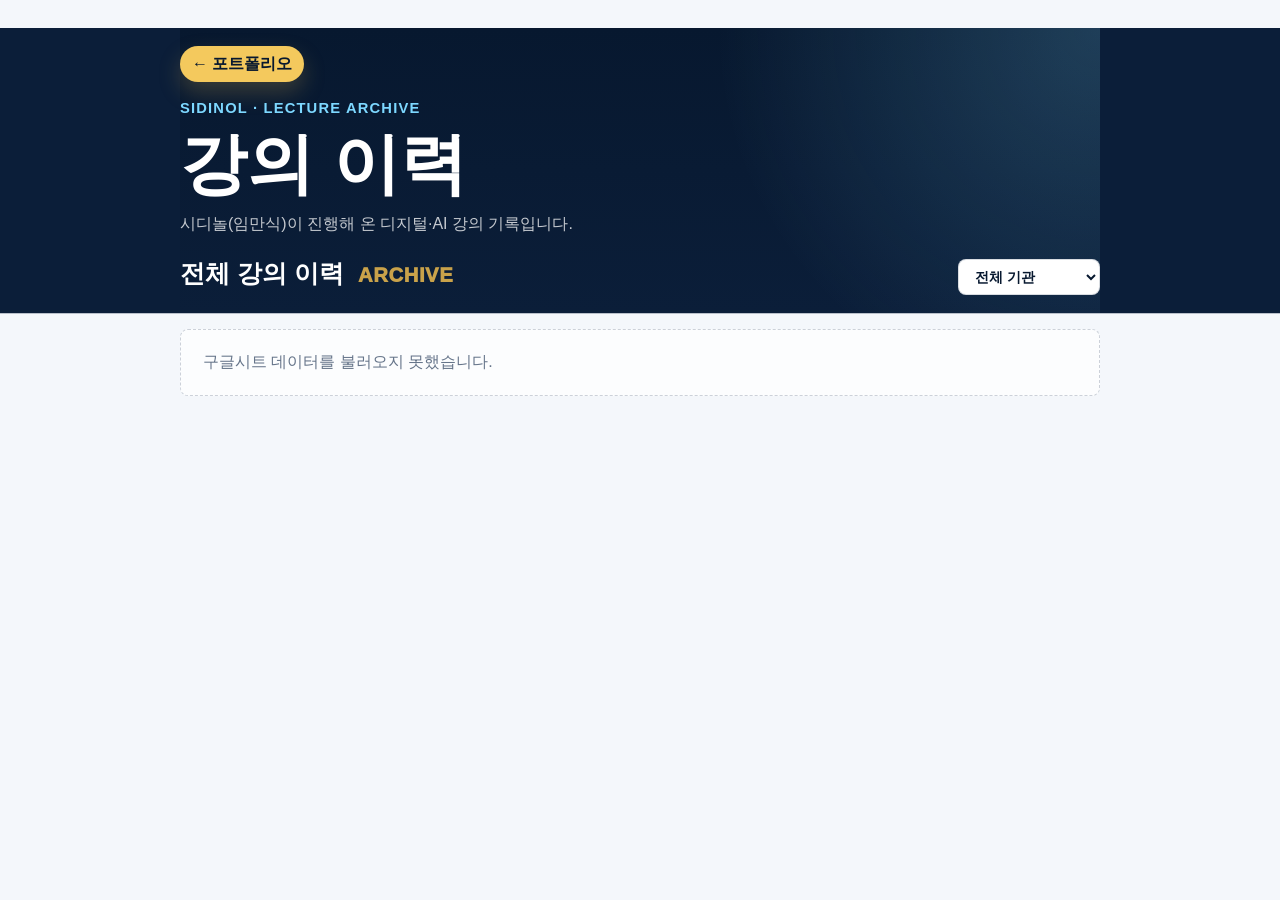
==== history.html @ 789c51dd "Add files via upload" ====
<!doctype html>
<html lang="ko">
  <head>
    <meta charset="UTF-8" />
    <meta name="viewport" content="width=device-width, initial-scale=1.0" />
    <title>강의 이력 | 시디놀</title>
    <link rel="stylesheet" href="./style.css" />
  </head>
  <body data-page="history">
    <main class="page history-page">
      <section class="history-hero">
        <a class="back-link" href="./index.html">← 포트폴리오</a>
        <p class="eyebrow">SIDINOL · Lecture Archive</p>
        <h1>강의 이력</h1>
        <p>시디놀(임만식)이 진행해 온 디지털·AI 강의 기록입니다.</p>
        <div class="section-title">
          <h2>전체 강의 이력 <span class="label-archive">Archive</span></h2>
          <select class="history-filter" id="historyFilter" aria-label="강의 이력 기관 필터">
            <option value="">전체 기관</option>
          </select>
        </div>
      </section>

      <section class="course-section" id="past-section">
        <div class="course-list compact" id="pastCourses"></div>
      </section>
    </main>

    <div class="modal" id="courseModal" aria-hidden="true">
      <div class="modal-backdrop" data-close-modal></div>
      <article class="modal-panel" role="dialog" aria-modal="true" aria-labelledby="modalTitle">
        <button class="modal-close" type="button" aria-label="닫기" data-close-modal>×</button>
        <div class="badge-row" id="modalBadges"></div>
        <h3 id="modalTitle"></h3>
        <div class="modal-meta" id="modalMeta"></div>
        <p class="modal-summary" id="modalSummary"></p>
        <div class="tag-row" id="modalTags"></div>
        <div id="modalApply"></div>
      </article>
    </div>

    <script src="./app.js"></script>
  </body>
</html>
---- style.css ----
:root {
  --navy: #07182f;
  --navy-2: #0d2748;
  --navy-3: #12365f;
  --ink: #122033;
  --muted: #66758a;
  --line: rgba(14, 38, 70, 0.12);
  --paper: #f4f7fb;
  --card: #ffffff;
  --blue: #2d74da;
  --cyan: #7dd8ff;
  --gold: #c9a24a;
  --green: #2c956b;
  --orange: #d8793c;
  --shadow: 0 22px 54px rgba(7, 24, 47, 0.14);
}

* {
  box-sizing: border-box;
}

html {
  scroll-behavior: smooth;
}

body {
  margin: 0;
  background:
    radial-gradient(circle at top right, rgba(125, 216, 255, 0.24), transparent 28rem),
    linear-gradient(180deg, #07182f 0, #0b1e39 440px, var(--paper) 441px);
  color: var(--ink);
  font-family:
    Pretendard,
    -apple-system,
    BlinkMacSystemFont,
    "Segoe UI",
    sans-serif;
}

body[data-page="history"] {
  background: var(--paper);
}

.page {
  width: min(100%, 1100px);
  margin: 0 auto;
  padding: 28px 20px 72px;
}

.hero {
  min-height: 300px;
  display: grid;
  align-content: center;
  padding: 12px 0 12px;
  color: #fff;
}

.hero-grid {
  display: grid;
  grid-template-columns: minmax(0, 1fr) 360px;
  align-items: center;
  gap: 28px;
}

.hero-copy {
  position: relative;
}

.lead-row {
  display: grid;
  grid-template-columns: minmax(0, 1fr) 92px;
  align-items: stretch;
  gap: 12px;
  margin-top: 20px;
}

.hero-photo {
  width: 92px;
  height: 100%;
  min-height: 100%;
  border: 2px solid rgba(255, 255, 255, 0.72);
  border-radius: 999px;
  object-fit: cover;
  object-position: center 28%;
  box-shadow: 0 12px 24px rgba(4, 17, 35, 0.32);
}

.eyebrow {
  margin: 0 0 14px;
  color: var(--cyan);
  font-size: 0.92rem;
  font-weight: 900;
  letter-spacing: 0.08em;
  text-transform: uppercase;
}

h1,
h2,
h3,
p {
  margin: 0;
}

h1 {
  max-width: 820px;
  font-size: clamp(2.35rem, 7vw, 4.8rem);
  line-height: 1.02;
  letter-spacing: 0;
}

.lead {
  max-width: 680px;
  color: rgba(255, 255, 255, 0.76);
  font-size: 1.08rem;
  line-height: 1.68;
}

.hero-actions {
  display: flex;
  flex-wrap: wrap;
  gap: 10px;
  margin-top: 24px;
}

.hero-actions a,
.profile-links a {
  display: inline-flex;
  align-items: center;
  justify-content: center;
  min-height: 42px;
  padding: 0 10px;
  border-radius: 8px;
  background: #fff;
  color: var(--navy);
  text-decoration: none;
  font-weight: 900;
}

.hero-actions a + a {
  background: rgba(255, 255, 255, 0.12);
  color: #fff;
  box-shadow: inset 0 0 0 1px rgba(255, 255, 255, 0.26);
}

.hero-actions .history-action {
  background: #f4c95d;
  color: #07182f;
  box-shadow: 0 10px 22px rgba(201, 162, 74, 0.26);
}

.profile-card {
  border: 1px solid rgba(255, 255, 255, 0.18);
  border-radius: 8px;
  background: linear-gradient(160deg, #12365f 0%, #1d5d8f 100%);
  padding: 14px 22px 22px;
  backdrop-filter: blur(14px);
  box-shadow: 0 22px 42px rgba(4, 17, 35, 0.28);
  transform: translateY(-6px);
}

.profile-card strong {
  display: block;
  margin-bottom: 10px;
  color: #ffffff;
  font-size: 1.18rem;
}

.profile-card p {
  color: rgba(255, 255, 255, 0.82);
  line-height: 1.58;
}

.profile-links {
  display: flex;
  flex-wrap: wrap;
  gap: 6px;
  margin-top: 18px;
}

.profile-links a {
  display: inline-flex;
  align-items: center;
  justify-content: center;
  width: 38px;
  height: 38px;
  border-radius: 50%;
  background: #ffffff;
  color: #06152b;
  font-size: 1rem;
  font-weight: 900 !important;
  letter-spacing: 0.01em;
  text-decoration: none;
  box-shadow: 0 8px 18px rgba(0, 0, 0, 0.14);
}

.brand-link img {
  width: 19px;
  height: 19px;
  display: block;
}

.profile-links .news-link {
  position: relative;
  width: 52px;
  border-radius: 8px;
  color: var(--navy);
}

.featured-course-preview {
  display: flex;
  flex-direction: column;
  gap: 10px;
  margin: 0 0 10px;
  overflow: visible;
}

.featured-course-item {
  display: grid;
  grid-template-columns: 92px minmax(0, 1fr) auto;
  align-items: center;
  gap: 18px;
  padding: 8px 18px;
  border: 1px solid rgba(255, 210, 205, 0.32);
  border-radius: 8px;
  background: linear-gradient(135deg, #6e2833, #9a3d46);
  box-shadow: 0 18px 36px rgba(90, 28, 38, 0.2);
  color: #fff;
  overflow: visible;
}

.featured-course-preview[hidden] {
  display: none;
}

.featured-course-preview h2 {
  color: #fff;
  font-size: 1.36rem;
}

.featured-course-date {
  margin-top: 5px;
  color: rgba(255, 255, 255, 0.76);
  font-size: 0.88rem;
  font-weight: 750;
}

.featured-course-date strong {
  margin-left: 5px;
  color: #fff5e9;
  font-weight: 950;
}

.featured-course-stamp {
  display: grid;
  place-items: center;
  width: 82px;
  height: 82px;
  border-radius: 28% 44% 34% 46%;
  background: linear-gradient(135deg, #f06a4e, #cf3543);
  outline: 3px solid rgba(255, 244, 224, 0.84);
  outline-offset: -8px;
  color: #fff;
  font-size: 0.98rem;
  font-weight: 950;
  line-height: 1.05;
  text-align: center;
  transform: rotate(-5deg);
  box-shadow: 0 7px 16px rgba(73, 16, 23, 0.26);
}

.featured-course-link {
  border: 0;
  cursor: pointer;
  display: inline-flex;
  flex: 0 0 auto;
  align-items: center;
  justify-content: center;
  min-height: 40px;
  padding: 0 14px;
  border-radius: 8px;
  background: #fff6f4;
  color: #762d37;
  font-weight: 900;
  text-decoration: none;
}

.news-link em {
  display: inline-block;
  min-width: 28px;
  color: #1d5d8f;
  font-size: 0.9rem;
  font-style: normal;
  font-weight: 950;
  line-height: 1;
  white-space: nowrap;
  writing-mode: horizontal-tb;
}

.news-link span {
  position: absolute;
  right: -3px;
  bottom: -3px;
  z-index: 1;
  display: grid;
  place-items: center;
  width: 18px;
  height: 18px;
  border-radius: 50%;
  background: var(--blue);
  color: #fff;
  font-size: 0.72rem;
  font-weight: 950;
}

.stats {
  display: grid;
  grid-template-columns: repeat(2, minmax(0, 1fr));
  gap: 10px;
  margin: 0 0 10px;
  position: relative;
  z-index: 2;
}

.stat-card,
.course-card {
  border: 1px solid var(--line);
  border-radius: 8px;
  background: rgba(255, 255, 255, 0.94);
  box-shadow: var(--shadow);
}

.stat-card {
  display: grid;
  grid-template-columns: 1fr auto;
  align-items: center;
  gap: 8px;
  min-height: 58px;
  padding: 12px 14px;
  backdrop-filter: blur(10px);
  text-decoration: none;
}

.stat-card strong {
  display: block;
  color: var(--navy);
  font-size: 1.55rem;
  line-height: 1;
}

.stat-card span {
  color: var(--muted);
  font-size: 0.9rem;
  font-weight: 800;
}

.stat-card .stat-open {
  color: #d64242;
}

.stat-card .stat-now {
  color: var(--blue);
}

.stat-card .stat-archive {
  color: var(--gold);
}

.history-page {
  max-width: 960px;
}

.history-hero {
  padding: 18px 0 18px;
  background:
    radial-gradient(circle at top right, rgba(125, 216, 255, 0.2), transparent 24rem),
    linear-gradient(180deg, #07182f 0, #0b1e39 100%);
  box-shadow: 0 0 0 100vmax #0b1e39;
  clip-path: inset(0 -100vmax);
  color: #fff;
}

.history-hero h1 {
  font-size: clamp(2.2rem, 8vw, 4.2rem);
}

.history-hero p:not(.eyebrow) {
  margin-top: 12px;
  color: rgba(255, 255, 255, 0.76);
  line-height: 1.6;
}

.history-hero .section-title {
  margin-top: 22px;
  margin-bottom: 0;
}

.history-hero .section-title h2 {
  color: #ffffff;
}

.back-link {
  display: inline-flex;
  align-items: center;
  min-height: 36px;
  margin-bottom: 18px;
  padding: 0 12px;
  border-radius: 999px;
  background: #f4c95d;
  color: #07182f;
  font-weight: 900;
  text-decoration: none;
  box-shadow: 0 10px 22px rgba(201, 162, 74, 0.26);
}

.course-section {
  margin-top: 10px;
}

#open-section,
#active-section {
  padding-bottom: 18px;
  border-bottom: 1px solid rgba(14, 38, 70, 0.28);
}

.about-panel {
  display: grid;
  grid-template-columns: minmax(0, 1.1fr) minmax(280px, 0.9fr);
  gap: 20px;
  margin: 10px 0;
  padding: 12px;
  border: 1px solid rgba(255, 255, 255, 0.16);
  border-radius: 8px;
  background: linear-gradient(160deg, #12365f 0%, #1d5d8f 100%);
  box-shadow: 0 22px 42px rgba(4, 17, 35, 0.2);
}

.eyebrow.dark {
  margin-bottom: 8px;
  color: var(--cyan);
}

.about-heading {
  display: flex;
  align-items: center;
  flex-wrap: wrap;
  gap: 6px;
}

.about-panel h2 {
  display: inline;
  flex: 0 1 auto;
  color: #ffffff;
}

.title-tail {
  display: inline-flex;
  align-items: center;
  gap: 6px;
  white-space: nowrap;
}

.theme-song-play {
  cursor: pointer;
  display: inline-flex;
  flex: 0 0 auto;
  align-items: center;
  gap: 6px;
  min-height: 32px;
  padding: 0 10px;
  border: 0;
  border-radius: 999px;
  background: #ffffff;
  color: #12365f;
  font: inherit;
  font-size: 0.84rem;
  font-weight: 900;
}

.theme-song-play em {
  color: #1d5d8f;
  font-style: normal;
  font-weight: 950;
}

.theme-song-play span {
  display: inline-grid;
  place-items: center;
  width: 20px;
  height: 20px;
  border-radius: 50%;
  background: #1d5d8f;
  color: #ffffff;
  font-size: 0.66rem;
}

.theme-song-play.is-playing span {
  background: #d64242;
}

.about-panel p {
  margin-top: 12px;
  color: rgba(255, 255, 255, 0.82);
  line-height: 1.68;
}

.credential-list {
  display: flex;
  flex-wrap: wrap;
  align-content: start;
  gap: 5px 6px;
}

.credential-list span,
.credential-list a {
  display: inline-flex;
  align-items: center;
  min-height: 34px;
  padding: 0 9px;
  border-radius: 999px;
  background: #eef3f8;
  color: #33445a;
  font-size: 0.84rem;
  font-weight: 800;
  text-decoration: none;
}

.credential-list .book-link {
  background: #eef3f8;
  color: #33445a;
}

.credential-list .book-kind {
  color: var(--blue);
  font-style: normal;
}

.credential-list .book-link strong {
  margin-left: 4px;
  color: #d64242;
  font-weight: 950;
}

.section-title {
  display: flex;
  align-items: baseline;
  justify-content: space-between;
  gap: 12px;
  margin-bottom: 8px;
  padding-bottom: 0;
}

.section-title span {
  margin-left: 7px;
  color: var(--gold);
  font-size: 0.8em;
  font-weight: 950;
  letter-spacing: 0.03em;
  text-transform: uppercase;
}

.section-title .label-open {
  color: #d64242;
}

.section-title .label-now {
  color: var(--blue);
}

.section-title .label-archive {
  color: var(--gold);
}

.history-filter {
  min-width: 142px;
  max-width: 46%;
  height: 36px;
  padding: 0 32px 0 12px;
  border: 1px solid rgba(14, 38, 70, 0.16);
  border-radius: 8px;
  background: #fff;
  color: var(--navy);
  font: inherit;
  font-size: 0.88rem;
  font-weight: 850;
}

body[data-page="history"] #past-section {
  margin-top: 16px;
}

h2 {
  color: var(--navy);
  font-size: 1.58rem;
  line-height: 1.2;
}

.course-list {
  display: grid;
  grid-template-columns: repeat(2, minmax(0, 1fr));
  gap: 10px;
}

.course-list.compact {
  grid-template-columns: 1fr;
  gap: 10px;
}

.course-card {
  position: relative;
  overflow: hidden;
  padding: 16px 18px;
}

#openCourses .course-card {
  background: #fff5f5;
  padding: 6px 14px 9px;
}

#openCourses .badge-row {
  min-height: 22px;
  margin: 0;
}

#openCourses .course-card h3 {
  margin: 5px 0 4px;
  font-size: 1.08rem;
  line-height: 1.18;
}

#openCourses .summary {
  line-height: 1.22;
  font-size: 0.9rem;
}

#openCourses .meta {
  gap: 2px;
  margin: 6px 0;
  font-size: 0.84rem;
  line-height: 1.16;
}

#openCourses .tag-row {
  gap: 4px;
}

#openCourses .badge,
#openCourses .tag {
  min-height: 22px;
  padding: 0 7px;
  font-size: 0.7rem;
}

#openCourses .apply-button {
  min-height: 31px;
  margin-top: 7px;
  margin-bottom: 0;
  font-size: 0.86rem;
}

.course-card::before {
  content: "";
  position: absolute;
  inset: 0 auto 0 0;
  width: 5px;
  background: linear-gradient(180deg, var(--cyan), var(--blue));
}

.course-card h3 {
  margin: 8px 0 6px;
  color: var(--navy);
  font-size: 1.14rem;
  line-height: 1.26;
}

.summary {
  color: #45556b;
  line-height: 1.42;
  font-size: 0.94rem;
}

.meta {
  display: grid;
  gap: 4px;
  margin: 10px 0;
  color: var(--muted);
  font-size: 0.88rem;
  line-height: 1.3;
}

.badge-row,
.tag-row {
  display: flex;
  flex-wrap: wrap;
  gap: 5px;
}

.badge,
.tag {
  display: inline-flex;
  align-items: center;
  min-height: 24px;
  padding: 0 8px;
  border-radius: 999px;
  font-size: 0.74rem;
  font-weight: 900;
}

.badge.open {
  background: #fff0f0;
  color: #d64242;
}

.badge.upcoming {
  background: #e8f1ff;
  color: var(--blue);
}

.badge.active {
  background: #e6f6ee;
  color: var(--green);
}

.badge.closed {
  background: #f7eee8;
  color: var(--orange);
}

.tag {
  background: #eef3f8;
  color: #44536a;
}

.course-row {
  display: grid;
  grid-template-columns: minmax(0, 1.3fr) minmax(88px, 0.75fr) auto;
  align-items: center;
  gap: 10px;
  width: 100%;
  min-height: 48px;
  padding: 10px 13px;
  border: 1px solid var(--line);
  border-radius: 8px;
  background: rgba(255, 255, 255, 0.94);
  color: var(--ink);
  text-align: left;
  box-shadow: 0 12px 28px rgba(7, 24, 47, 0.08);
  cursor: pointer;
}

#pastCourses .course-row:nth-child(even) {
  background: #f3f8ff;
}

#activeCourses .course-row:nth-child(even) {
  background: #f2fbf6;
}

.course-row strong,
.course-row span,
.course-row em {
  overflow: hidden;
  text-overflow: ellipsis;
  white-space: nowrap;
}

.course-row strong {
  color: var(--navy);
  font-size: 0.96rem;
}

.course-row span {
  color: #52637a;
  font-size: 0.86rem;
  font-weight: 800;
}

.course-row em {
  color: var(--muted);
  font-size: 0.82rem;
  font-style: normal;
  font-weight: 750;
}

.apply-button {
  display: inline-flex;
  align-items: center;
  justify-content: center;
  min-height: 34px;
  margin-top: 10px;
  padding: 0 13px;
  border-radius: 8px;
  background: var(--navy);
  color: #fff;
  text-decoration: none;
  font-weight: 900;
  font-size: 0.92rem;
  border: 0;
  cursor: pointer;
}

.apply-button.muted {
  background: #edf2f7;
  color: #304154;
}

.apply-method {
  margin-top: 10px;
  padding: 10px 12px;
  border-radius: 8px;
  background: #f2f6fa;
  color: #2e4057;
  line-height: 1.5;
  font-weight: 700;
}

.empty {
  grid-column: 1 / -1;
  padding: 22px;
  border: 1px dashed rgba(14, 38, 70, 0.2);
  border-radius: 8px;
  color: var(--muted);
  background: rgba(255, 255, 255, 0.72);
}

.modal {
  position: fixed;
  inset: 0;
  z-index: 20;
  display: none;
  align-items: center;
  justify-content: center;
  padding: 20px;
}

.modal.is-open {
  display: flex;
}

.modal-backdrop {
  position: absolute;
  inset: 0;
  background: rgba(5, 16, 32, 0.58);
}

.modal-panel {
  position: relative;
  z-index: 1;
  width: min(100%, 520px);
  max-height: min(82vh, 620px);
  overflow: auto;
  padding: 24px;
  border-radius: 8px;
  background: #fff;
  box-shadow: 0 28px 80px rgba(4, 17, 35, 0.36);
}

.modal-close {
  position: absolute;
  top: 12px;
  right: 12px;
  width: 34px;
  height: 34px;
  border: 0;
  border-radius: 50%;
  background: #eef3f8;
  color: var(--navy);
  font-size: 1.35rem;
  line-height: 1;
  cursor: pointer;
}

.modal-panel h3 {
  margin: 4px 36px 14px 0;
  color: var(--navy);
  font-size: 1.34rem;
  line-height: 1.32;
}

.modal-meta {
  display: grid;
  gap: 7px;
  color: var(--muted);
  font-size: 0.95rem;
  font-weight: 750;
}

.modal-summary {
  margin: 18px 0;
  color: #3f5066;
  line-height: 1.65;
}

@media (max-width: 720px) {
  .page {
    padding: 20px 16px 48px;
  }

  .hero {
    min-height: 0;
    padding: 6px 0 4px;
  }

  .hero-grid {
    gap: 22px;
  }

  .lead-row {
    grid-template-columns: minmax(0, 1fr) 84px;
    gap: 8px;
  }

  .hero-photo {
    width: 84px;
  }

  .course-list,
  .hero-grid,
  .about-panel {
    grid-template-columns: 1fr;
  }

  .stats {
    grid-template-columns: repeat(2, minmax(0, 1fr));
  }

  .hero-actions {
    display: grid;
    grid-template-columns: repeat(4, minmax(0, 1fr));
    gap: 5px;
  }

  .hero-actions a {
    min-height: 36px;
    padding: 0 3px;
    font-size: 0.72rem;
    white-space: nowrap;
  }

  .hero-actions .history-action {
    background: #f4c95d;
    color: #07182f;
  }

  .back-link {
    background: #f4c95d;
    color: #07182f;
    box-shadow: 0 10px 22px rgba(201, 162, 74, 0.26);
  }

  .history-hero .section-title {
    align-items: center;
    flex-wrap: nowrap;
    gap: 6px;
  }

  .history-hero .section-title h2 {
    flex: 1 1 auto;
    min-width: 0;
    white-space: nowrap;
  }

  .history-hero .section-title span {
    margin-left: 4px;
  }

  .history-hero .history-filter {
    flex: 0 0 116px;
    min-width: 116px;
    max-width: 116px;
    height: 34px;
    padding-left: 9px;
    font-size: 0.78rem;
  }

  .stats {
    margin: 0 0 10px;
  }

  .featured-course-preview {
    gap: 10px;
  }

  .featured-course-item {
    grid-template-columns: 64px minmax(0, 1fr) 72px;
    align-items: center;
    gap: 8px;
    padding: 8px 12px;
  }

  .featured-course-preview h2 {
    font-size: 1.02rem;
  }

  .featured-course-stamp {
    width: 64px;
    height: 64px;
    font-size: 0.84rem;
  }

  .featured-course-link {
    min-height: 34px;
    padding: 0 8px;
    font-size: 0.76rem;
    white-space: nowrap;
  }

  .about-panel {
    margin: 10px 0;
  }

  .about-heading {
    gap: 4px;
  }

  .about-panel h2 {
    font-size: 1.48rem;
  }

  .theme-song-play {
    min-height: 28px;
    padding: 0 8px;
    font-size: 0.76rem;
  }

  .theme-song-play span {
    width: 17px;
    height: 17px;
    font-size: 0.56rem;
  }

  .course-section {
    margin-top: 10px;
  }

  #open-section,
  #active-section {
    padding-bottom: 14px;
  }

  .course-row {
    grid-template-columns: minmax(0, 1fr) auto;
    gap: 4px;
    padding: 12px 13px;
  }

  .course-row strong {
    grid-column: 1 / -1;
  }

  #past-section .section-title {
    align-items: baseline;
    flex-direction: row;
  }

  .history-filter {
    min-width: 118px;
    max-width: 42%;
  }
}
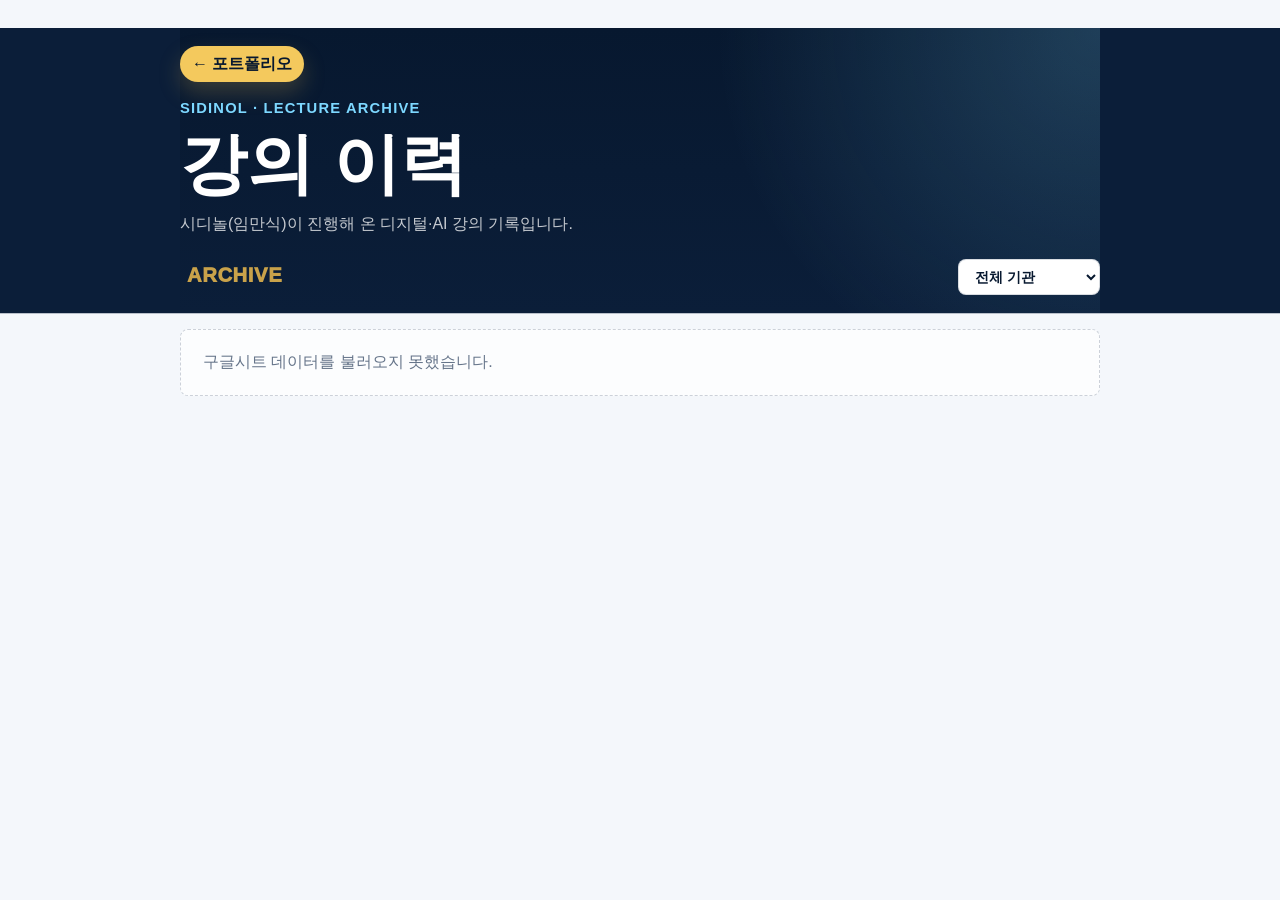
==== commit 5f89e8ec: "Add files via upload" ====
--- a/history.html
+++ b/history.html
@@ -14,7 +14,7 @@
         <h1>강의 이력</h1>
         <p>시디놀(임만식)이 진행해 온 디지털·AI 강의 기록입니다.</p>
         <div class="section-title">
-          <h2>전체 강의 이력 <span class="label-archive">Archive</span></h2>
+          <h2><span class="label-archive">Archive</span></h2>
           <select class="history-filter" id="historyFilter" aria-label="강의 이력 기관 필터">
             <option value="">전체 기관</option>
           </select>
--- a/style.css
+++ b/style.css
@@ -959,9 +959,9 @@
     white-space: nowrap;
   }
 
-  .history-hero .section-title span {
-    margin-left: 4px;
-  }
+.history-hero .section-title span {
+  margin-left: 0;
+}
 
   .history-hero .history-filter {
     flex: 0 0 116px;
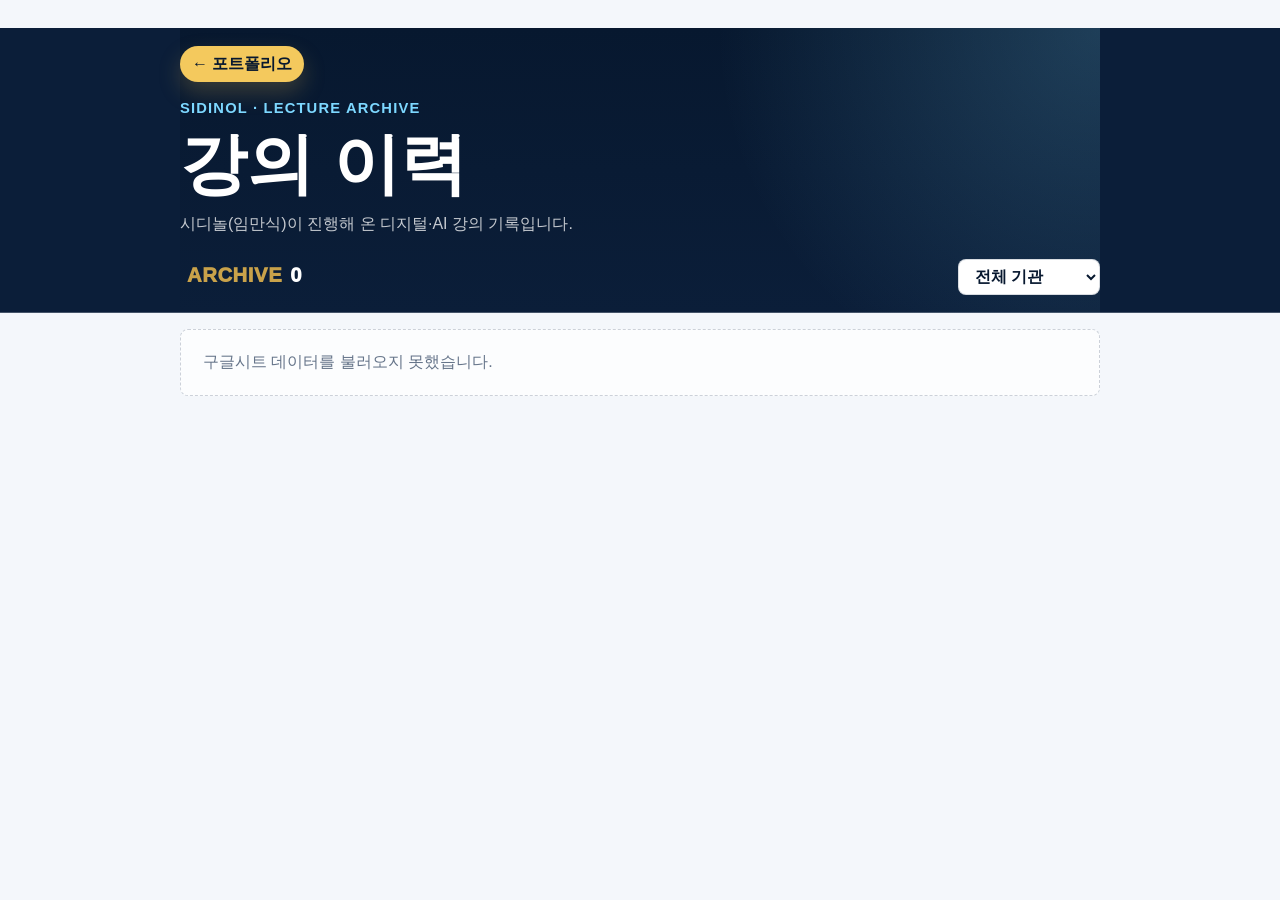
==== commit 633857a9: "Add files via upload" ====
--- a/history.html
+++ b/history.html
@@ -4,7 +4,7 @@
     <meta charset="UTF-8" />
     <meta name="viewport" content="width=device-width, initial-scale=1.0" />
     <title>강의 이력 | 시디놀</title>
-    <link rel="stylesheet" href="./style.css" />
+    <link rel="stylesheet" href="./style.css?v=20260801-2" />
   </head>
   <body data-page="history">
     <main class="page history-page">
@@ -14,7 +14,7 @@
         <h1>강의 이력</h1>
         <p>시디놀(임만식)이 진행해 온 디지털·AI 강의 기록입니다.</p>
         <div class="section-title">
-          <h2><span class="label-archive">Archive</span></h2>
+          <h2><span class="label-archive">Archive</span><strong class="archive-count" id="archiveCount">0</strong></h2>
           <select class="history-filter" id="historyFilter" aria-label="강의 이력 기관 필터">
             <option value="">전체 기관</option>
           </select>
@@ -39,6 +39,6 @@
       </article>
     </div>
 
-    <script src="./app.js"></script>
+    <script src="./app.js?v=20260801-3"></script>
   </body>
 </html>
--- a/style.css
+++ b/style.css
@@ -136,10 +136,13 @@
   font-weight: 900;
 }
 
-.hero-actions a + a {
-  background: rgba(255, 255, 255, 0.12);
-  color: #fff;
-  box-shadow: inset 0 0 0 1px rgba(255, 255, 255, 0.26);
+.hero-actions a {
+  overflow: hidden;
+  text-overflow: clip;
+  white-space: nowrap;
+  word-break: keep-all;
+  font-size: 0.98rem;
+  line-height: 1;
 }
 
 .hero-actions .history-action {
@@ -148,11 +151,21 @@
   box-shadow: 0 10px 22px rgba(201, 162, 74, 0.26);
 }
 
+.hero-actions .icon-action svg {
+  width: 22px;
+  height: 22px;
+  fill: none;
+  stroke: currentColor;
+  stroke-width: 2.4;
+  stroke-linecap: round;
+  stroke-linejoin: round;
+}
+
 .profile-card {
   border: 1px solid rgba(255, 255, 255, 0.18);
   border-radius: 8px;
   background: linear-gradient(160deg, #12365f 0%, #1d5d8f 100%);
-  padding: 14px 22px 22px;
+  padding: 12px 20px 16px;
   backdrop-filter: blur(14px);
   box-shadow: 0 22px 42px rgba(4, 17, 35, 0.28);
   transform: translateY(-6px);
@@ -160,7 +173,7 @@
 
 .profile-card strong {
   display: block;
-  margin-bottom: 10px;
+  margin-bottom: 8px;
   color: #ffffff;
   font-size: 1.18rem;
 }
@@ -174,7 +187,7 @@
   display: flex;
   flex-wrap: wrap;
   gap: 6px;
-  margin-top: 18px;
+  margin-top: 14px;
 }
 
 .profile-links a {
@@ -216,10 +229,10 @@
 
 .featured-course-item {
   display: grid;
-  grid-template-columns: 92px minmax(0, 1fr) auto;
-  align-items: center;
-  gap: 18px;
-  padding: 8px 18px;
+  grid-template-columns: 68px minmax(0, 1fr) auto;
+  align-items: center;
+  gap: 14px;
+  padding: 6px 16px;
   border: 1px solid rgba(255, 210, 205, 0.32);
   border-radius: 8px;
   background: linear-gradient(135deg, #6e2833, #9a3d46);
@@ -234,13 +247,13 @@
 
 .featured-course-preview h2 {
   color: #fff;
-  font-size: 1.36rem;
+  font-size: 1.18rem;
 }
 
 .featured-course-date {
-  margin-top: 5px;
+  margin-top: 3px;
   color: rgba(255, 255, 255, 0.76);
-  font-size: 0.88rem;
+  font-size: 0.8rem;
   font-weight: 750;
 }
 
@@ -253,14 +266,14 @@
 .featured-course-stamp {
   display: grid;
   place-items: center;
-  width: 82px;
-  height: 82px;
+  width: 58px;
+  height: 58px;
   border-radius: 28% 44% 34% 46%;
   background: linear-gradient(135deg, #f06a4e, #cf3543);
-  outline: 3px solid rgba(255, 244, 224, 0.84);
-  outline-offset: -8px;
+  outline: 2px solid rgba(255, 244, 224, 0.84);
+  outline-offset: -6px;
   color: #fff;
-  font-size: 0.98rem;
+  font-size: 1.08rem;
   font-weight: 950;
   line-height: 1.05;
   text-align: center;
@@ -268,6 +281,11 @@
   box-shadow: 0 7px 16px rgba(73, 16, 23, 0.26);
 }
 
+.featured-course-stamp.special {
+  background: linear-gradient(135deg, #2dbf7c, #0f8f5b);
+  box-shadow: 0 7px 16px rgba(12, 93, 63, 0.28);
+}
+
 .featured-course-link {
   border: 0;
   cursor: pointer;
@@ -275,12 +293,13 @@
   flex: 0 0 auto;
   align-items: center;
   justify-content: center;
-  min-height: 40px;
-  padding: 0 14px;
+  min-height: 34px;
+  padding: 0 12px;
   border-radius: 8px;
   background: #fff6f4;
   color: #762d37;
-  font-weight: 900;
+  font-size: 1.02rem;
+  font-weight: 950;
   text-decoration: none;
 }
 
@@ -570,6 +589,13 @@
   color: var(--gold);
 }
 
+.archive-count {
+  margin-left: 8px;
+  color: #ffffff;
+  font-size: 0.8em;
+  font-weight: 950;
+}
+
 .history-filter {
   min-width: 142px;
   max-width: 46%;
@@ -580,7 +606,7 @@
   background: #fff;
   color: var(--navy);
   font: inherit;
-  font-size: 0.88rem;
+  font-size: 1rem;
   font-weight: 850;
 }
 
@@ -603,6 +629,10 @@
 .course-list.compact {
   grid-template-columns: 1fr;
   gap: 10px;
+}
+
+body[data-page="history"] .course-list.compact {
+  gap: 5px;
 }
 
 .course-card {
@@ -926,19 +956,29 @@
   .hero-actions {
     display: grid;
     grid-template-columns: repeat(4, minmax(0, 1fr));
-    gap: 5px;
+    gap: 4px;
   }
 
   .hero-actions a {
+    height: 36px;
     min-height: 36px;
-    padding: 0 3px;
-    font-size: 0.72rem;
+    padding: 0 2px;
+    font-size: 1.08rem;
+    line-height: 1;
+    overflow: hidden;
+    text-overflow: clip;
     white-space: nowrap;
+    word-break: keep-all;
   }
 
   .hero-actions .history-action {
     background: #f4c95d;
     color: #07182f;
+  }
+
+  .hero-actions .icon-action svg {
+    width: 21px;
+    height: 21px;
   }
 
   .back-link {
@@ -964,12 +1004,12 @@
 }
 
   .history-hero .history-filter {
-    flex: 0 0 116px;
-    min-width: 116px;
-    max-width: 116px;
-    height: 34px;
+    flex: 0 0 132px;
+    min-width: 132px;
+    max-width: 132px;
+    height: 36px;
     padding-left: 9px;
-    font-size: 0.78rem;
+    font-size: 1rem;
   }
 
   .stats {
@@ -981,26 +1021,26 @@
   }
 
   .featured-course-item {
-    grid-template-columns: 64px minmax(0, 1fr) 72px;
+    grid-template-columns: 52px minmax(0, 1fr) 68px;
     align-items: center;
-    gap: 8px;
-    padding: 8px 12px;
+    gap: 7px;
+    padding: 5px 10px;
   }
 
   .featured-course-preview h2 {
-    font-size: 1.02rem;
+    font-size: 0.92rem;
   }
 
   .featured-course-stamp {
-    width: 64px;
-    height: 64px;
-    font-size: 0.84rem;
+    width: 48px;
+    height: 48px;
+    font-size: 0.98rem;
   }
 
   .featured-course-link {
-    min-height: 34px;
-    padding: 0 8px;
-    font-size: 0.76rem;
+    min-height: 30px;
+    padding: 0 7px;
+    font-size: 0.82rem;
     white-space: nowrap;
   }
 
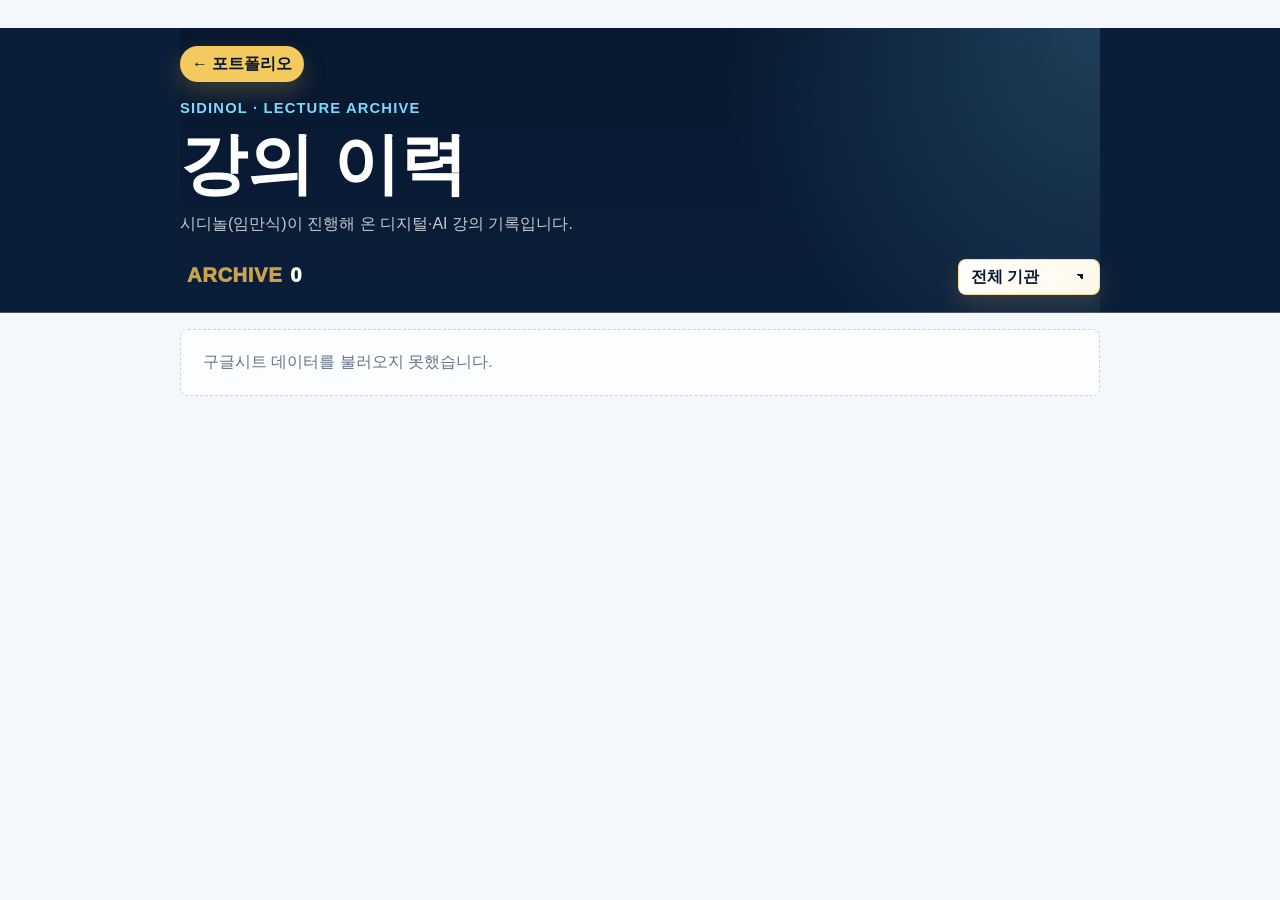
==== commit 45513dfa: "Add files via upload" ====
--- a/history.html
+++ b/history.html
@@ -4,7 +4,7 @@
     <meta charset="UTF-8" />
     <meta name="viewport" content="width=device-width, initial-scale=1.0" />
     <title>강의 이력 | 시디놀</title>
-    <link rel="stylesheet" href="./style.css?v=20260801-2" />
+    <link rel="stylesheet" href="./style.css?v=20260803-1" />
   </head>
   <body data-page="history">
     <main class="page history-page">
--- a/style.css
+++ b/style.css
@@ -27,7 +27,7 @@
   margin: 0;
   background:
     radial-gradient(circle at top right, rgba(125, 216, 255, 0.24), transparent 28rem),
-    linear-gradient(180deg, #07182f 0, #0b1e39 440px, var(--paper) 441px);
+    linear-gradient(180deg, #07182f 0, #0b1e39 426px, var(--paper) 427px);
   color: var(--ink);
   font-family:
     Pretendard,
@@ -165,7 +165,7 @@
   border: 1px solid rgba(255, 255, 255, 0.18);
   border-radius: 8px;
   background: linear-gradient(160deg, #12365f 0%, #1d5d8f 100%);
-  padding: 12px 20px 16px;
+  padding: 8px 20px 10px;
   backdrop-filter: blur(14px);
   box-shadow: 0 22px 42px rgba(4, 17, 35, 0.28);
   transform: translateY(-6px);
@@ -173,7 +173,7 @@
 
 .profile-card strong {
   display: block;
-  margin-bottom: 8px;
+  margin-bottom: 6px;
   color: #ffffff;
   font-size: 1.18rem;
 }
@@ -186,8 +186,9 @@
 .profile-links {
   display: flex;
   flex-wrap: wrap;
+  justify-content: center;
   gap: 6px;
-  margin-top: 14px;
+  margin-top: 8px;
 }
 
 .profile-links a {
@@ -196,6 +197,8 @@
   justify-content: center;
   width: 38px;
   height: 38px;
+  min-height: 38px;
+  padding: 0;
   border-radius: 50%;
   background: #ffffff;
   color: #06152b;
@@ -601,13 +604,18 @@
   max-width: 46%;
   height: 36px;
   padding: 0 32px 0 12px;
-  border: 1px solid rgba(14, 38, 70, 0.16);
-  border-radius: 8px;
-  background: #fff;
+  border: 1px solid rgba(244, 201, 93, 0.62);
+  border-radius: 8px;
+  background:
+    linear-gradient(45deg, transparent 50%, #07182f 50%) right 16px center / 6px 6px no-repeat,
+    linear-gradient(135deg, #ffffff 0%, #fff8e8 100%);
   color: var(--navy);
   font: inherit;
   font-size: 1rem;
-  font-weight: 850;
+  font-weight: 900;
+  appearance: none;
+  box-shadow: 0 10px 22px rgba(201, 162, 74, 0.18);
+  cursor: pointer;
 }
 
 body[data-page="history"] #past-section {
@@ -921,6 +929,12 @@
 }
 
 @media (max-width: 720px) {
+  body {
+    background:
+      radial-gradient(circle at top right, rgba(125, 216, 255, 0.24), transparent 28rem),
+      linear-gradient(180deg, #07182f 0, #0b1e39 426px, var(--paper) 427px);
+  }
+
   .page {
     padding: 20px 16px 48px;
   }
@@ -981,6 +995,19 @@
     height: 21px;
   }
 
+  .profile-card {
+    padding: 8px 20px 10px;
+  }
+
+  .profile-card strong {
+    margin-bottom: 6px;
+  }
+
+  .profile-links {
+    justify-content: center;
+    margin-top: 8px;
+  }
+
   .back-link {
     background: #f4c95d;
     color: #07182f;
@@ -1008,8 +1035,15 @@
     min-width: 132px;
     max-width: 132px;
     height: 36px;
-    padding-left: 9px;
+    padding: 0 30px 0 10px;
+    border: 1px solid rgba(244, 201, 93, 0.78);
+    background:
+      linear-gradient(45deg, transparent 50%, #07182f 50%) right 13px center / 6px 6px no-repeat,
+      linear-gradient(135deg, #ffffff 0%, #fff1c7 100%);
     font-size: 1rem;
+    font-weight: 900;
+    appearance: none;
+    box-shadow: 0 10px 22px rgba(201, 162, 74, 0.24);
   }
 
   .stats {
